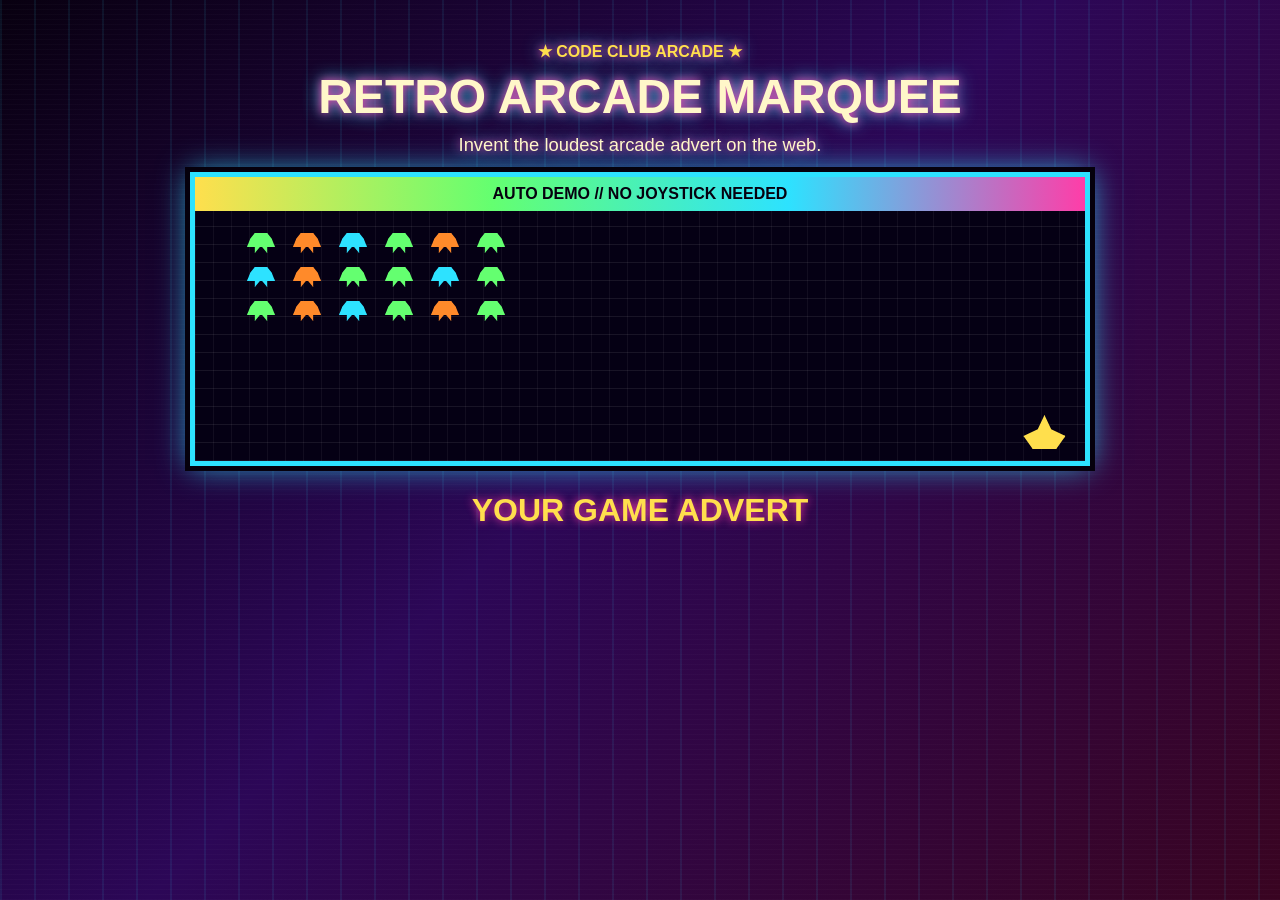
==== en/code/retro-arcade-marquee-starter/index.html @ 1bd1303f "initial content" ====
<!DOCTYPE html>
<html lang="en">
<head>
  <meta charset="utf-8">
  <meta name="viewport" content="width=device-width, initial-scale=1">
  <title>Retro Arcade Marquee</title>
  <link rel="stylesheet" href="style.css">
  <script src="arcade-helper.js" defer></script>
</head>
<body>
  <div class="page-shell">
    <header class="hero">
      <p class="eyebrow">&#9733; CODE CLUB ARCADE &#9733;</p>
      <h1>Retro Arcade Marquee</h1>
      <p class="tagline">Invent the loudest arcade advert on the web.</p>
    </header>

    <main>
      <section class="attract-screen" aria-label="Automatic arcade demo">
        <div class="screen-bar">AUTO DEMO // NO JOYSTICK NEEDED</div>
        <div id="arcade-demo" class="arcade-demo" aria-hidden="true"></div>
      </section>

      <section class="promo-zone" aria-labelledby="promo-title">
        <h2 id="promo-title">Your game advert</h2>
        <!-- Build your scrolling arcade advert inside this section. -->
      </section>
    </main>
  </div>
</body>
</html>
---- en/code/retro-arcade-marquee-starter/style.css ----
/* The page is styled like a bright arcade cabinet, ready for your marquee. */
:root {
  --page-bg: #080010;
  --panel: #18002e;
  --ink: #fff7c9;
  --pink: #ff3da8;
  --cyan: #2de2ff;
  --yellow: #ffdf4d;
  --lime: #64ff70;
  --orange: #ff8a2a;
  --purple: #7c3cff;
}

* {
  box-sizing: border-box;
}

body {
  min-height: 100vh;
  margin: 0;
  color: var(--ink);
  font-family: "Trebuchet MS", Verdana, sans-serif;
  background:
    repeating-linear-gradient(90deg, rgba(45, 226, 255, 0.08) 0 2px, transparent 2px 34px),
    linear-gradient(135deg, #080010 0%, #2c0757 48%, #390421 100%);
}

body::before {
  position: fixed;
  inset: 0;
  z-index: -1;
  content: "";
  background: repeating-linear-gradient(0deg, rgba(255, 255, 255, 0.08) 0 1px, transparent 1px 5px);
  opacity: 0.28;
}

.page-shell {
  width: min(900px, calc(100% - 24px));
  margin: 0 auto;
  padding: 24px 0 34px;
}

.hero {
  padding: 18px 10px 16px;
  text-align: center;
  text-shadow: 0 0 10px var(--pink), 0 0 18px var(--cyan);
}

.eyebrow {
  margin: 0 0 8px;
  color: var(--yellow);
  font-weight: 900;
}

h1 {
  margin: 0;
  font-family: Impact, "Arial Black", sans-serif;
  font-size: 3rem;
  letter-spacing: 0;
  text-transform: uppercase;
}

.tagline {
  margin: 10px 0 0;
  font-size: 1.15rem;
}

.attract-screen {
  overflow: hidden;
  border: 5px solid var(--cyan);
  background: var(--panel);
  box-shadow: 0 0 0 5px #05000c, 0 0 30px rgba(45, 226, 255, 0.8);
}

.screen-bar {
  padding: 8px 12px;
  color: #06000f;
  font-weight: 900;
  text-align: center;
  background: linear-gradient(90deg, var(--yellow), var(--lime), var(--cyan), var(--pink));
}

.arcade-demo {
  position: relative;
  height: 250px;
  overflow: hidden;
  background:
    repeating-linear-gradient(0deg, rgba(255, 255, 255, 0.08) 0 1px, transparent 1px 18px),
    repeating-linear-gradient(90deg, rgba(255, 255, 255, 0.05) 0 1px, transparent 1px 18px),
    #050014;
}

.alien {
  position: absolute;
  width: 28px;
  height: 20px;
  background: var(--lime);
  clip-path: polygon(12% 28%, 28% 0, 72% 0, 88% 28%, 100% 70%, 72% 70%, 72% 100%, 54% 70%, 46% 70%, 28% 100%, 28% 70%, 0 70%);
  box-shadow: 0 0 12px var(--lime);
  transition: opacity 180ms ease, transform 180ms ease;
}

.alien:nth-child(3n) {
  background: var(--orange);
  box-shadow: 0 0 12px var(--orange);
}

.alien:nth-child(4n) {
  background: var(--cyan);
  box-shadow: 0 0 12px var(--cyan);
}

.alien.hit {
  opacity: 0;
  transform: scale(0.2);
}

.cannon {
  position: absolute;
  bottom: 12px;
  width: 42px;
  height: 34px;
  background: var(--yellow);
  clip-path: polygon(50% 0, 66% 42%, 100% 62%, 78% 100%, 22% 100%, 0 62%, 34% 42%);
  box-shadow: 0 0 16px var(--yellow);
}

.laser {
  position: absolute;
  bottom: 44px;
  width: 5px;
  height: 42px;
  border-radius: 999px;
  background: #ffffff;
  box-shadow: 0 0 10px #ffffff, 0 0 18px var(--pink);
  animation: laser-blast 650ms linear forwards;
}

@keyframes laser-blast {
  from {
    transform: translateY(0);
    opacity: 1;
  }

  to {
    transform: translateY(-230px);
    opacity: 0;
  }
}

.promo-zone {
  padding: 26px 0 8px;
  text-align: center;
}

.promo-zone h2 {
  margin: 0 0 14px;
  color: var(--yellow);
  font-family: Impact, "Arial Black", sans-serif;
  font-size: 2rem;
  letter-spacing: 0;
  text-transform: uppercase;
  text-shadow: 0 0 10px var(--pink);
}

@media (max-width: 560px) {
  h1 {
    font-size: 2.2rem;
  }

  .arcade-demo {
    height: 220px;
  }
}

@media (prefers-reduced-motion: reduce) {
  .laser {
    animation: none;
  }
}
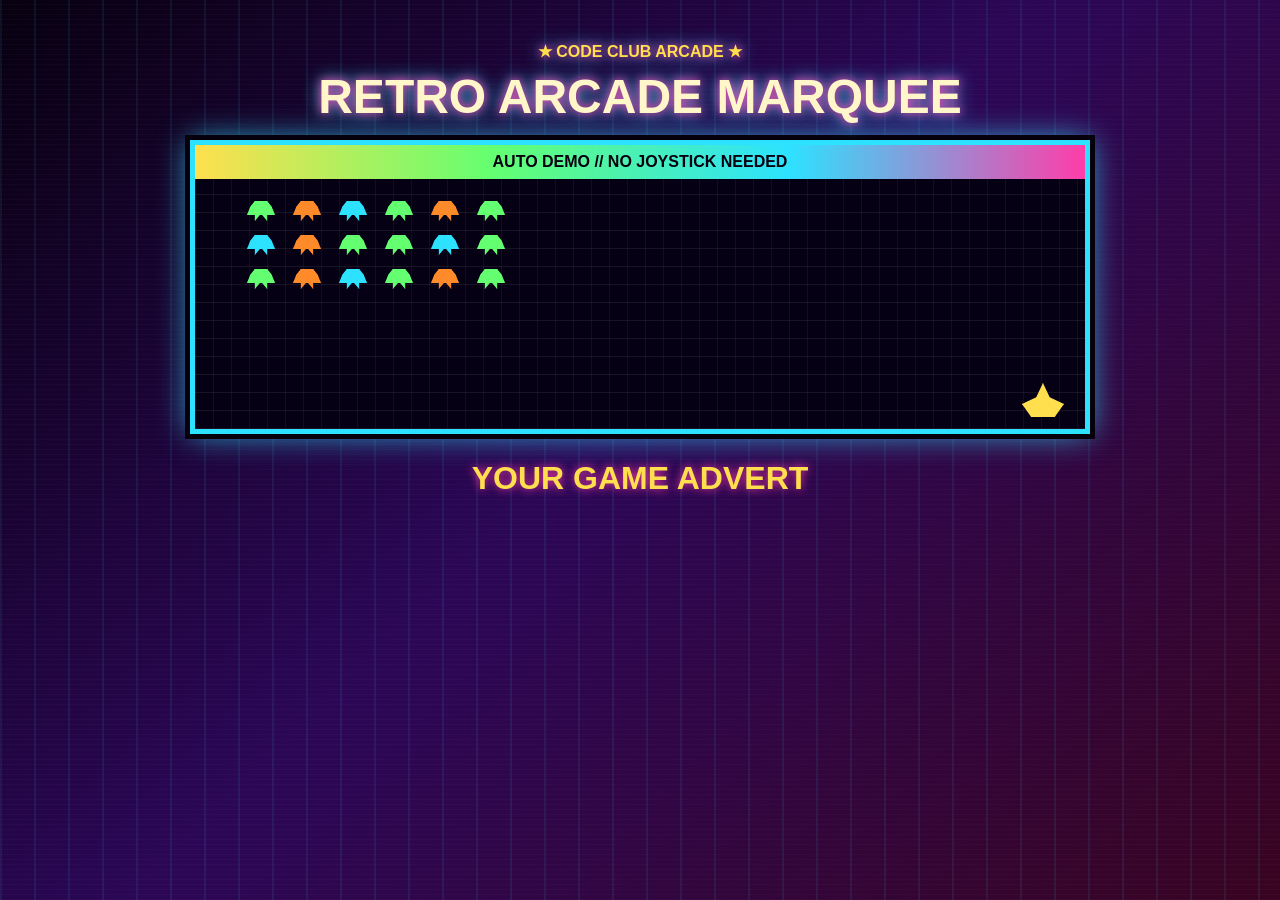
==== commit 4558ba02: "updates to class namnes" ====
--- a/en/code/retro-arcade-marquee-starter/index.html
+++ b/en/code/retro-arcade-marquee-starter/index.html
@@ -12,7 +12,6 @@
     <header class="hero">
       <p class="eyebrow">&#9733; CODE CLUB ARCADE &#9733;</p>
       <h1>Retro Arcade Marquee</h1>
-      <p class="tagline">Invent the loudest arcade advert on the web.</p>
     </header>
 
     <main>
@@ -23,7 +22,7 @@
 
       <section class="promo-zone" aria-labelledby="promo-title">
         <h2 id="promo-title">Your game advert</h2>
-        <!-- Build your scrolling arcade advert inside this section. -->
+        <!-- The marquee is your scrolling advert for an invented arcade game. -->
       </section>
     </main>
   </div>
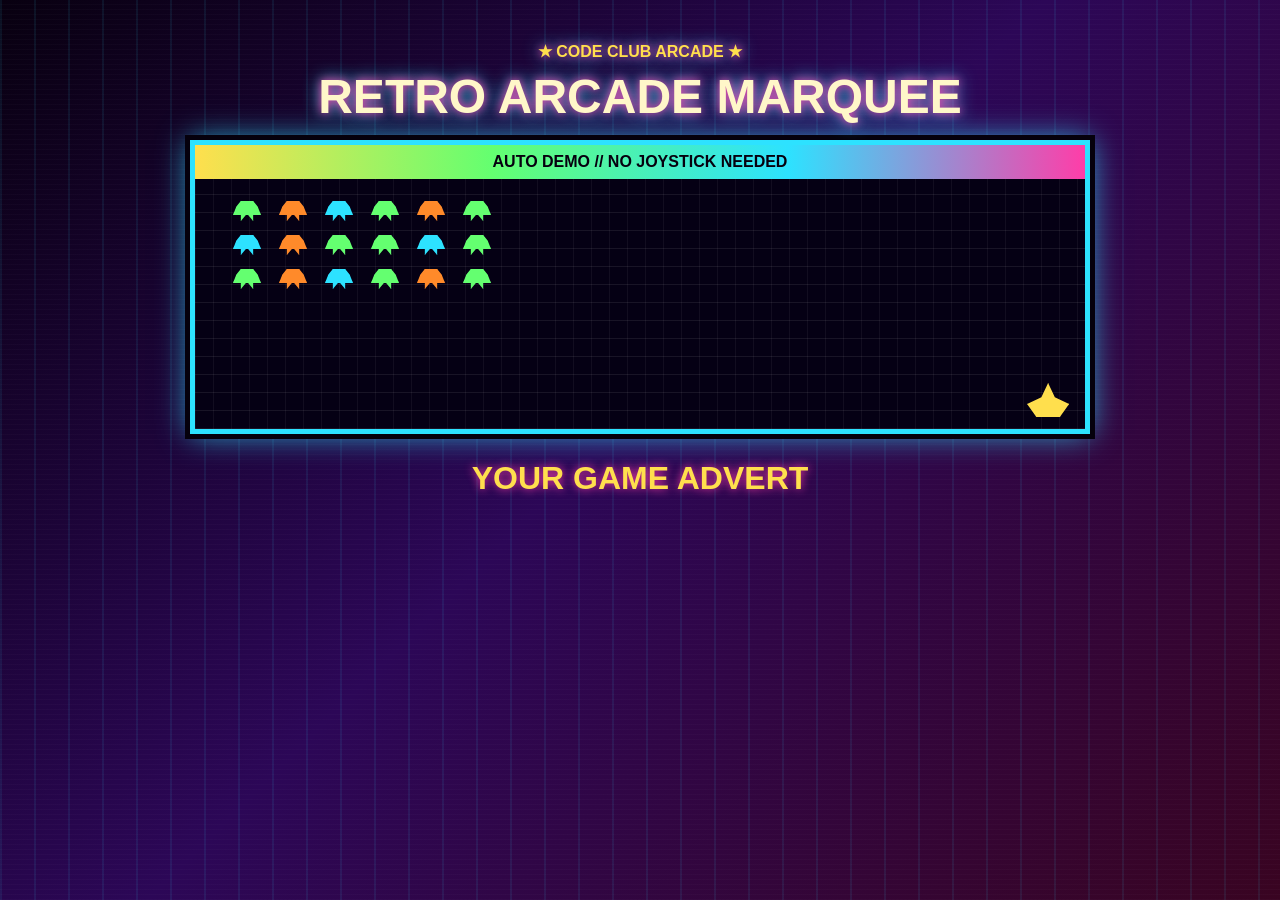
==== commit 1327a715: "updates" ====
--- a/en/code/retro-arcade-marquee-starter/index.html
+++ b/en/code/retro-arcade-marquee-starter/index.html
@@ -13,7 +13,6 @@
       <p class="eyebrow">&#9733; CODE CLUB ARCADE &#9733;</p>
       <h1>Retro Arcade Marquee</h1>
     </header>
-
     <main>
       <section class="attract-screen" aria-label="Automatic arcade demo">
         <div class="screen-bar">AUTO DEMO // NO JOYSTICK NEEDED</div>
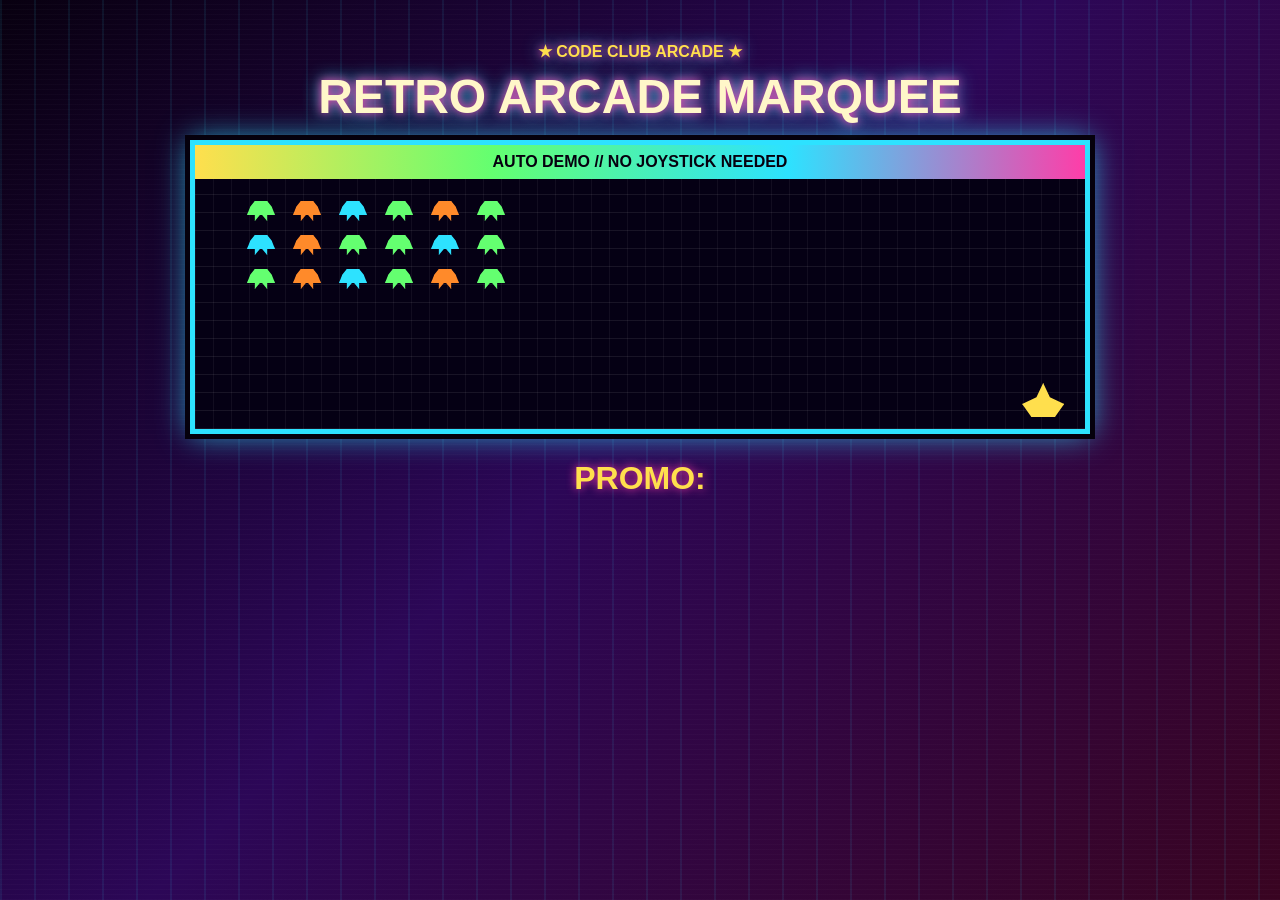
==== commit bf886af5: "updates" ====
--- a/en/code/retro-arcade-marquee-starter/index.html
+++ b/en/code/retro-arcade-marquee-starter/index.html
@@ -18,10 +18,9 @@
         <div class="screen-bar">AUTO DEMO // NO JOYSTICK NEEDED</div>
         <div id="arcade-demo" class="arcade-demo" aria-hidden="true"></div>
       </section>
-
       <section class="promo-zone" aria-labelledby="promo-title">
-        <h2 id="promo-title">Your game advert</h2>
-        <!-- The marquee is your scrolling advert for an invented arcade game. -->
+        <h2 id="promo-title">Promo:</h2>
+        <!-- The marquee is your scrolling promo for an invented arcade game. -->
       </section>
     </main>
   </div>
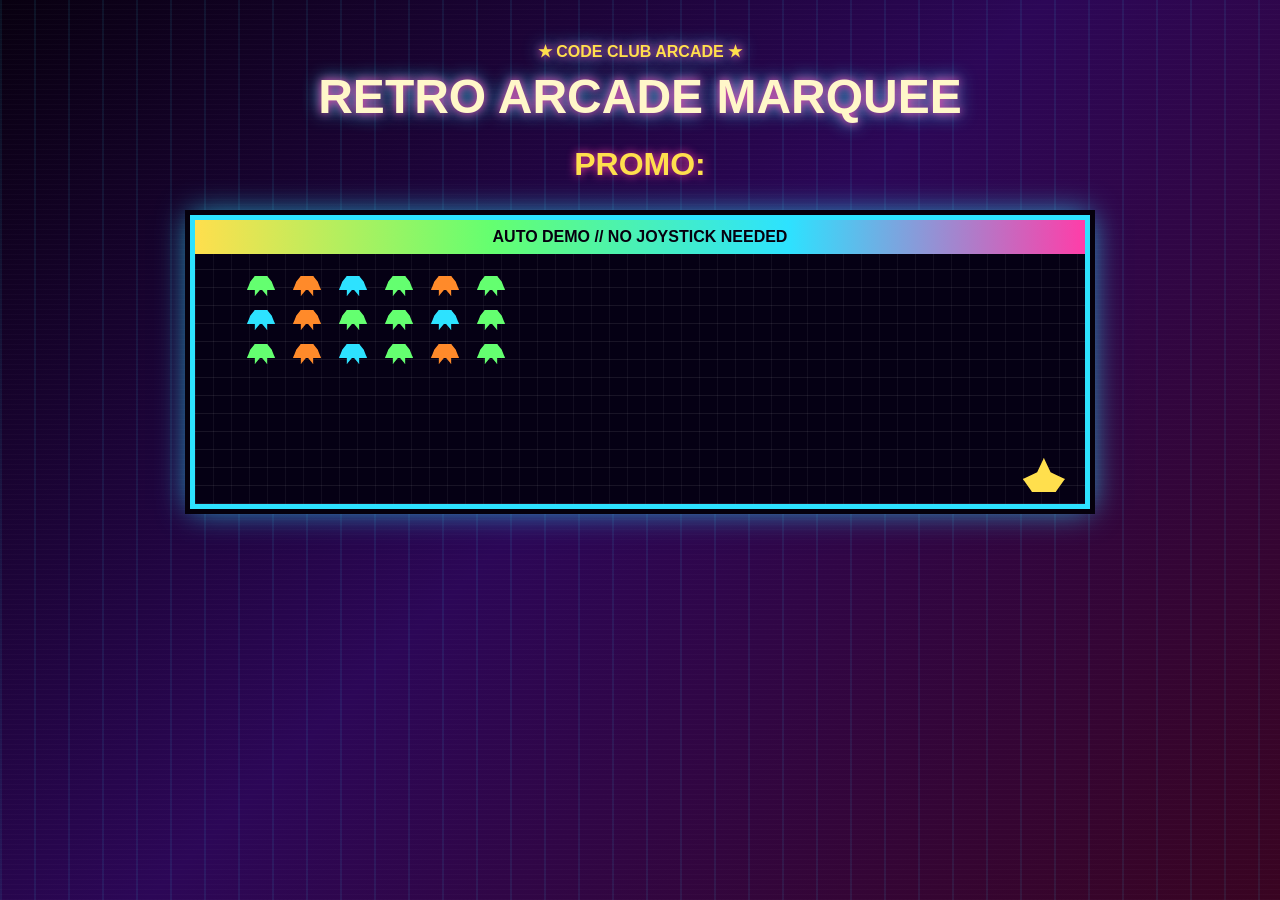
==== commit 7cdba31f: "updates" ====
--- a/en/code/retro-arcade-marquee-starter/index.html
+++ b/en/code/retro-arcade-marquee-starter/index.html
@@ -5,6 +5,7 @@
   <meta name="viewport" content="width=device-width, initial-scale=1">
   <title>Retro Arcade Marquee</title>
   <link rel="stylesheet" href="style.css">
+  <link rel="stylesheet" href="marquee.css">
   <script src="arcade-helper.js" defer></script>
 </head>
 <body>
@@ -14,13 +15,13 @@
       <h1>Retro Arcade Marquee</h1>
     </header>
     <main>
+      <section class="promo-zone" aria-labelledby="promo-title">
+        <h2 id="promo-title">Promo:</h2>
+        <!-- Add your scrolling promo inside this section. -->
+      </section>
       <section class="attract-screen" aria-label="Automatic arcade demo">
         <div class="screen-bar">AUTO DEMO // NO JOYSTICK NEEDED</div>
         <div id="arcade-demo" class="arcade-demo" aria-hidden="true"></div>
-      </section>
-      <section class="promo-zone" aria-labelledby="promo-title">
-        <h2 id="promo-title">Promo:</h2>
-        <!-- The marquee is your scrolling promo for an invented arcade game. -->
       </section>
     </main>
   </div>
--- a/en/code/retro-arcade-marquee-starter/style.css
+++ b/en/code/retro-arcade-marquee-starter/style.css
@@ -46,6 +46,11 @@
   text-shadow: 0 0 10px var(--pink), 0 0 18px var(--cyan);
 }
 
+main {
+  display: grid;
+  gap: 18px;
+}
+
 .eyebrow {
   margin: 0 0 8px;
   color: var(--yellow);
@@ -58,11 +63,6 @@
   font-size: 3rem;
   letter-spacing: 0;
   text-transform: uppercase;
-}
-
-.tagline {
-  margin: 10px 0 0;
-  font-size: 1.15rem;
 }
 
 .attract-screen {
@@ -149,7 +149,7 @@
 }
 
 .promo-zone {
-  padding: 26px 0 8px;
+  padding: 6px 0 0;
   text-align: center;
 }
 
--- a/en/code/retro-arcade-marquee-starter/marquee.css
+++ b/en/code/retro-arcade-marquee-starter/marquee.css
@@ -0,0 +1 @@
+/* Add your scrolling marquee styles in this file. */
